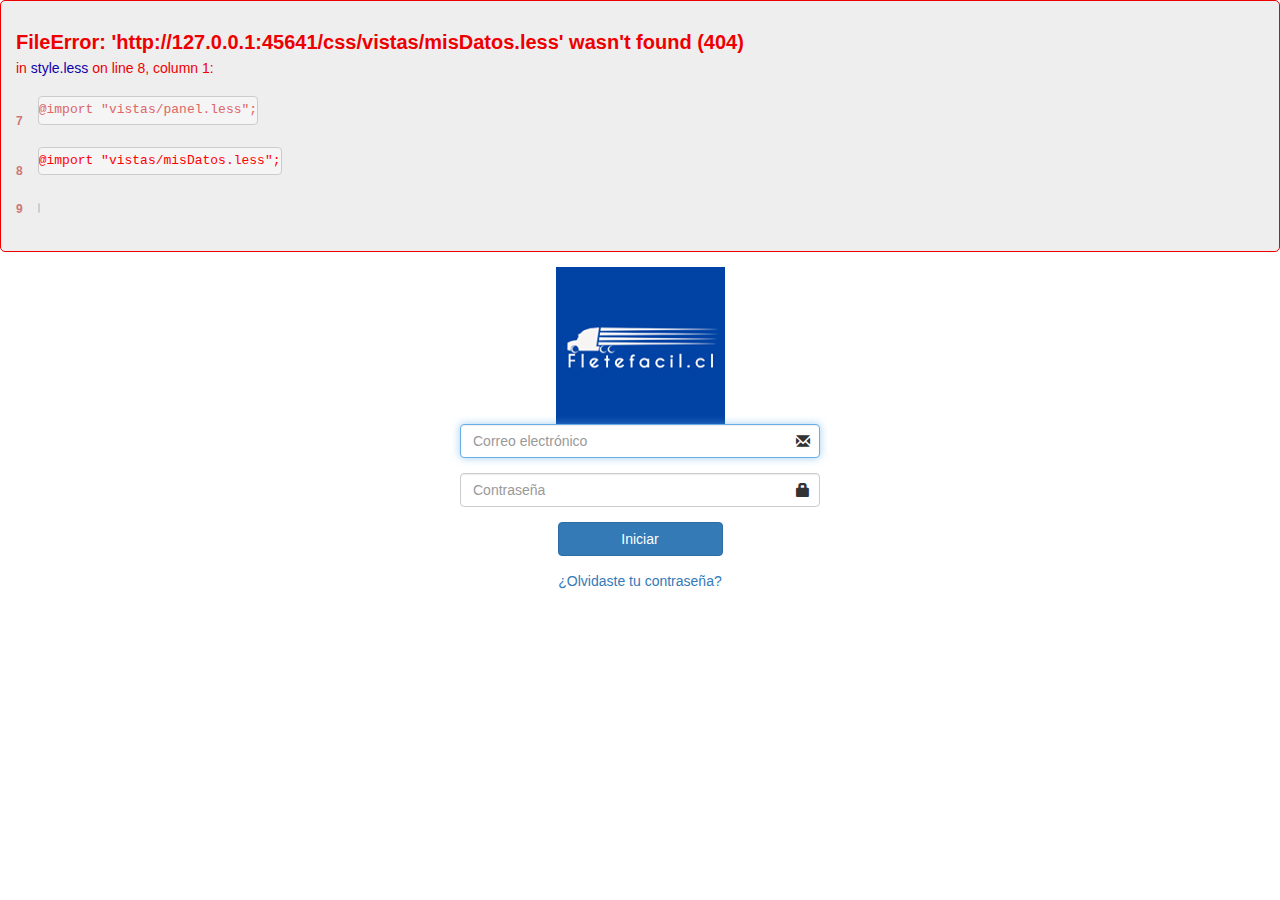
==== index.html @ e95e44e0 "Inicio de la app" ====
<!DOCTYPE html>
<!--
    Licensed to the Apache Software Foundation (ASF) under one
    or more contributor license agreements.  See the NOTICE file
    distributed with this work for additional information
    regarding copyright ownership.  The ASF licenses this file
    to you under the Apache License, Version 2.0 (the
    "License"); you may not use this file except in compliance
    with the License.  You may obtain a copy of the License at

    http://www.apache.org/licenses/LICENSE-2.0

    Unless required by applicable law or agreed to in writing,
    software distributed under the License is distributed on an
    "AS IS" BASIS, WITHOUT WARRANTIES OR CONDITIONS OF ANY
     KIND, either express or implied.  See the License for the
    specific language governing permissions and limitations
    under the License.
-->
<html>
	<head>
		<meta charset="utf-8">
		<meta http-equiv="X-UA-Compatible" content="IE=edge">
		<meta name="viewport" content="width=device-width, initial-scale=1">
		
		<link href="librerias/bootstrap/css/bootstrap.min.css" rel="stylesheet">
		
		<link rel="stylesheet" href="librerias/awesome/css/font-awesome.min.css" />
		<link rel="stylesheet/less" type="text/css" href="css/style.less"/>
		<!--<link rel="stylesheet" type="text/css" href="css/style.css"/>-->
		<script type="text/javascript" src="cordova.js"></script>
		
		<title>MBC</title>
	</head>
	<body id="login">
		<div class="inicio container">
			<div class="row">
				<div class="col-xs-12">
					<center>
						<img src="img/logo.png" class="img-responsive"/>
					</center>
				</div>
			</div>
			<div class="row">
				<div class="col-xs-10 col-xs-offset-1 col-sm-6 col-sm-offset-3 col-md-4 col-md-offset-4">
					<form onsubmit="javascript: return false" method="post" id="frmLogin" name="frmLogin">
						<div class="form-group has-feedback">
							<input type="email" class="form-control" placeholder="Correo electrónico" id="txtUsuario" name="txtUsuario" autocomplete="no">
							<span class="glyphicon glyphicon-envelope form-control-feedback"></span>
						</div>
						<div class="form-group has-feedback">
							<input type="password" class="form-control" placeholder="Contraseña" id="txtPass" name="txtPass">
							<span class="glyphicon glyphicon-lock form-control-feedback"></span>
						</div>
						<div class="form-group">
							<div class="row">
								<div class="col-xs-6 col-xs-offset-3 text-center">
									<button type="submit" class="btn btn-primary btn-block btn-flat">Iniciar</button>
								</div><!-- /.col -->
							</div>
						</div>
						
						<div class="form-group">
							<div class="row">
								<div class="col-lg-12">
									<div class="text-center">
										<a href="#" tabindex="5" class="" id="lnkLostPass">¿Olvidaste tu contraseña?</a>
									</div>
								</div>
							</div>
						</div>
					</form>
				</div>
			</div>
		</div>
		
		<script src="librerias/jquery.js" type="text/javascript"></script>
		<link rel="stylesheet" href="librerias/plugins/jQueryUI/jquery-ui.css" />
		<script src="librerias/plugins/jQueryUI/jquery-ui.js" type="text/javascript"></script>
		
		<!-- Bootstrap Core JavaScript -->
		<script src="librerias/bootstrap/js/bootstrap.min.js" type="text/javascript"></script>
		
		<script src="librerias/plugins/alertify.js/lib/alertify.js"></script>
		<link rel="stylesheet" href="librerias/plugins/alertify.js/themes/alertify.core.css" />
		<link rel="stylesheet" href="librerias/plugins/alertify.js/themes/alertify.default.css" />
		
		<script type="text/javascript" src="librerias/plugins/validate/validate.js"></script>
		<script type="text/javascript" src="librerias/plugins/validate/validate.es.js"></script>
	
		<script src="librerias/less.min.js" type="text/javascript"></script>
		<script type="text/javascript" src="js/functions.js"></script>
		<script type="text/javascript" src="js/modelo/transportista.class.js"></script>
		<script type="text/javascript" src="js/login.js"></script>
	</body>
</html>
---- css/style.css ----
.sombra {
  box-shadow: 2px 2px 5px #B2DFDB;
}
.sombra {
  box-shadow: 2px 2px 5px #B2DFDB;
}
.modal .modal-header {
  background: #4060A6;
  /* For browsers that do not support gradients */
  background: -webkit-linear-gradient(#4060A6, #5177C8);
  /* For Safari 5.1 to 6.0 */
  background: -o-linear-gradient(#4060A6, #5177C8);
  /* For Opera 11.1 to 12.0 */
  background: -moz-linear-gradient(#4060A6, #5177C8);
  /* For Firefox 3.6 to 15 */
  background: linear-gradient(#4060A6, #5177C8);
  /* Standard syntax */
  color: white;
}
.modal .modal-body {
  overflow-y: auto;
}
@media (max-width: 728px) {
  .modal .modal-body {
    max-height: 350px;
  }
}
form input.validateError,
form input.validateError:focus {
  border: 1px solid orange;
}
form label.validateError {
  color: red;
  font-size: 12px;
}
#login {
  background: url("../img/bg_login.jpg") no-repeat center center fixed;
  -webkit-background-size: cover;
  -moz-background-size: cover;
  -o-background-size: cover;
  background-size: cover;
}
#login .inicio {
  top: 100px;
  text-align: center;
  width: 100%;
  position: absolute;
}
#login .inicio img {
  margin-bottom: 20px;
}
#home {
  background: url("../img/bg_login.jpg") no-repeat center center fixed;
  -webkit-background-size: cover;
  -moz-background-size: cover;
  -o-background-size: cover;
  background-size: cover;
  overflow-y: hidden;
}
#home .navbar {
  z-index: 1;
  border-bottom: none;
}
#home .navbar .navbar-header .navbar-brand {
  font-family: 'Pacifico', cursive;
  color: #4F4F4F;
}
#home .navbar .navbar-header .navbar-brand span {
  margin-left: 10px;
}
#home .navbar .navbar-header img {
  width: 35px;
  display: inline;
}
#home .navbar.navbar-fixed-top {
  background: none;
}
#home .navbar.navbar-fixed-bottom {
  background: rgba(211, 211, 211, 0.3);
  display: flex;
  justify-content: center;
  margin-top: 70px;
}
#home .navbar.navbar-fixed-bottom .menu div.boton-menu {
  float: left;
  width: 100px;
  text-align: center;
}
#home #modulo {
  margin-top: 55px;
  margin-bottom: 56px;
  overflow-y: scroll;
}
#home #modulo .container {
  background: rgba(255, 255, 255, 0.8);
  padding-top: 10px;
  padding-bottom: 10px;
}
#home #modulo .page-header {
  margin-top: 5px;
  border-bottom-color: #295179;
}
#home #modulo .page-header h1 {
  font-size: 16px;
  color: #295179;
  margin: 0px;
}
@media (max-width: 728px) {
  #home #modulo #misDatos #fotoPerfil {
    width: 90px;
  }
}
@media (min-width: 728px + 1) {
  #home #modulo #misDatos #fotoPerfil {
    width: 150px;
  }
}
#home #modulo .reparaciones #opciones img {
  height: 100px;
}
#home #modulo .reparaciones #mapaSitio {
  height: 150px;
  margin-bottom: 10px;
}
#winMensajes #dvMensajes {
  overflow-y: scroll;
}
@media (max-width: 728px) {
  #winMensajes #dvMensajes {
    max-height: 230px;
  }
}
@media (max-width: 940px) {
  #winMensajes #dvMensajes {
    max-height: 330px;
  }
}
#WindowLoad {
  position: fixed;
  top: 0px;
  left: 0px;
  z-index: 3200;
  opacity: 0.8;
  background: #000000;
  /* For browsers that do not support gradients */
  background: -webkit-linear-gradient(#000000, #423C37);
  /* For Safari 5.1 to 6.0 */
  background: -o-linear-gradient(#000000, #423C37);
  /* For Opera 11.1 to 12.0 */
  background: -moz-linear-gradient(#000000, #423C37);
  /* For Firefox 3.6 to 15 */
  background: linear-gradient(#000000, #423C37);
  /* Standard syntax */
  color: white;
}
#WindowLoad img {
  width: 50%;
}

/*# sourceMappingURL=style.css.map */
---- librerias/plugins/alertify.js/themes/alertify.core.css ----
.alertify-show,
.alertify-log {
	-webkit-transition: all 500ms cubic-bezier(0.175, 0.885, 0.320, 1); /* older webkit */
	-webkit-transition: all 500ms cubic-bezier(0.175, 0.885, 0.320, 1.275);
	   -moz-transition: all 500ms cubic-bezier(0.175, 0.885, 0.320, 1.275);
	    -ms-transition: all 500ms cubic-bezier(0.175, 0.885, 0.320, 1.275);
	     -o-transition: all 500ms cubic-bezier(0.175, 0.885, 0.320, 1.275);
	        transition: all 500ms cubic-bezier(0.175, 0.885, 0.320, 1.275); /* easeOutBack */
}
.alertify-hide {
	-webkit-transition: all 250ms cubic-bezier(0.600, 0, 0.735, 0.045); /* older webkit */
	-webkit-transition: all 250ms cubic-bezier(0.600, -0.280, 0.735, 0.045);
	   -moz-transition: all 250ms cubic-bezier(0.600, -0.280, 0.735, 0.045);
	    -ms-transition: all 250ms cubic-bezier(0.600, -0.280, 0.735, 0.045);
	     -o-transition: all 250ms cubic-bezier(0.600, -0.280, 0.735, 0.045);
	        transition: all 250ms cubic-bezier(0.600, -0.280, 0.735, 0.045); /* easeInBack */
}
.alertify-cover {
	position: fixed; z-index: 99999;
	top: 0; right: 0; bottom: 0; left: 0;
}
.alertify {
	position: fixed; z-index: 99999;
	top: 50px; left: 50%;
	width: 550px;
	margin-left: -275px;
}
	.alertify-hidden {
		top: -50px;
		visibility: hidden;
	}
.alertify-logs {
	position: fixed;
	z-index: 5000;
	bottom: 10px;
	right: 10px;
	width: 300px;
}
	.alertify-log {
		display: block;
		margin-top: 10px;
		position: relative;
		right: -300px;
	}
	.alertify-log-show {
		right: 0;
	}
	.alertify-dialog {
		padding: 25px;
	}
		.alertify-resetFocus {
			border: 0;
			clip: rect(0 0 0 0);
			height: 1px;
			margin: -1px;
			overflow: hidden;
			padding: 0;
			position: absolute;
			width: 1px;
		}
		.alertify-inner {
			text-align: center;
		}
		.alertify-text {
			margin-bottom: 15px;
			width: 100%;
			-webkit-box-sizing: border-box;
			   -moz-box-sizing: border-box;
			        box-sizing: border-box;
			font-size: 100%;
		}
		.alertify-buttons {
		}
			.alertify-button {
				/* line-height and font-size for input button */
				line-height: 1.5;
				font-size: 100%;
				display: inline-block;
				cursor: pointer;
				margin-left: 5px;
			}

@media only screen and (max-width: 680px) {
	.alertify,
	.alertify-logs {
		width: 90%;
		-webkit-box-sizing: border-box;
		   -moz-box-sizing: border-box;
		        box-sizing: border-box;
	}
	.alertify {
		left: 5%;
		margin: 0;
	}
}
---- librerias/plugins/alertify.js/themes/alertify.default.css ----
/**
 * Default Look and Feel
 */
.alertify,
.alertify-log {
	font-family: sans-serif;
}
.alertify {
	background: #FFF;
	border: 10px solid #000000; /* browsers that don't support rgba */
	border: 2px solid #000000;
	border-radius: 8px;
	box-shadow: 0 3px 3px rgba(0,0,0,.3);
	-webkit-background-clip: padding;     /* Safari 4? Chrome 6? */
	   -moz-background-clip: padding;     /* Firefox 3.6 */
	        background-clip: padding-box; /* Firefox 4, Safari 5, Opera 10, IE 9 */
}
.alertify-text {
	border: 1px solid #CCC;
	padding: 10px;
	border-radius: 4px;
}
.alertify-button {
	border-radius: 4px;
	color: #FFF;
	font-weight: bold;
	padding: 6px 15px;
	text-decoration: none;
	text-shadow: 1px 1px 0 rgba(0,0,0,.5);
	/*
	box-shadow: inset 0 1px 0 0 rgba(255,255,255,.5);
	background-image: -webkit-linear-gradient(top, rgba(255,255,255,.3), rgba(255,255,255,0));
	background-image:    -moz-linear-gradient(top, rgba(255,255,255,.3), rgba(255,255,255,0));
	background-image:     -ms-linear-gradient(top, rgba(255,255,255,.3), rgba(255,255,255,0));
	background-image:      -o-linear-gradient(top, rgba(255,255,255,.3), rgba(255,255,255,0));
	background-image:         linear-gradient(top, rgba(255,255,255,.3), rgba(255,255,255,0));
	*/
}
.alertify-button:hover,
.alertify-button:focus {
	outline: none;
	/*
	background-image: -webkit-linear-gradient(top, rgba(0,0,0,.1), rgba(0,0,0,0));
	background-image:    -moz-linear-gradient(top, rgba(0,0,0,.1), rgba(0,0,0,0));
	background-image:     -ms-linear-gradient(top, rgba(0,0,0,.1), rgba(0,0,0,0));
	background-image:      -o-linear-gradient(top, rgba(0,0,0,.1), rgba(0,0,0,0));
	background-image:         linear-gradient(top, rgba(0,0,0,.1), rgba(0,0,0,0));
	*/
	
	color: #FFA;
}
.alertify-button:active {
	position: relative;
	top: 1px;
}
	.alertify-button-cancel {
		background-color: #FE1A00;
		border: 1px solid #D83526;
	}
	.alertify-button-ok {
		background-color: #5CB811;
		border: 1px solid #3B7808;
	}
.alertify-log {
	background: #1F1F1F;
	background: rgba(0,0,0,.9);
	padding: 15px;
	border-radius: 4px;
	color: #FFF;
	text-shadow: -1px -1px 0 rgba(0,0,0,.5);
}
	.alertify-log-error {
		background: #FE1A00;
		background: rgba(254,26,0,.9);
	}
	.alertify-log-success {
		background: #5CB811;
		background: rgba(92,184,17,.9);
	}
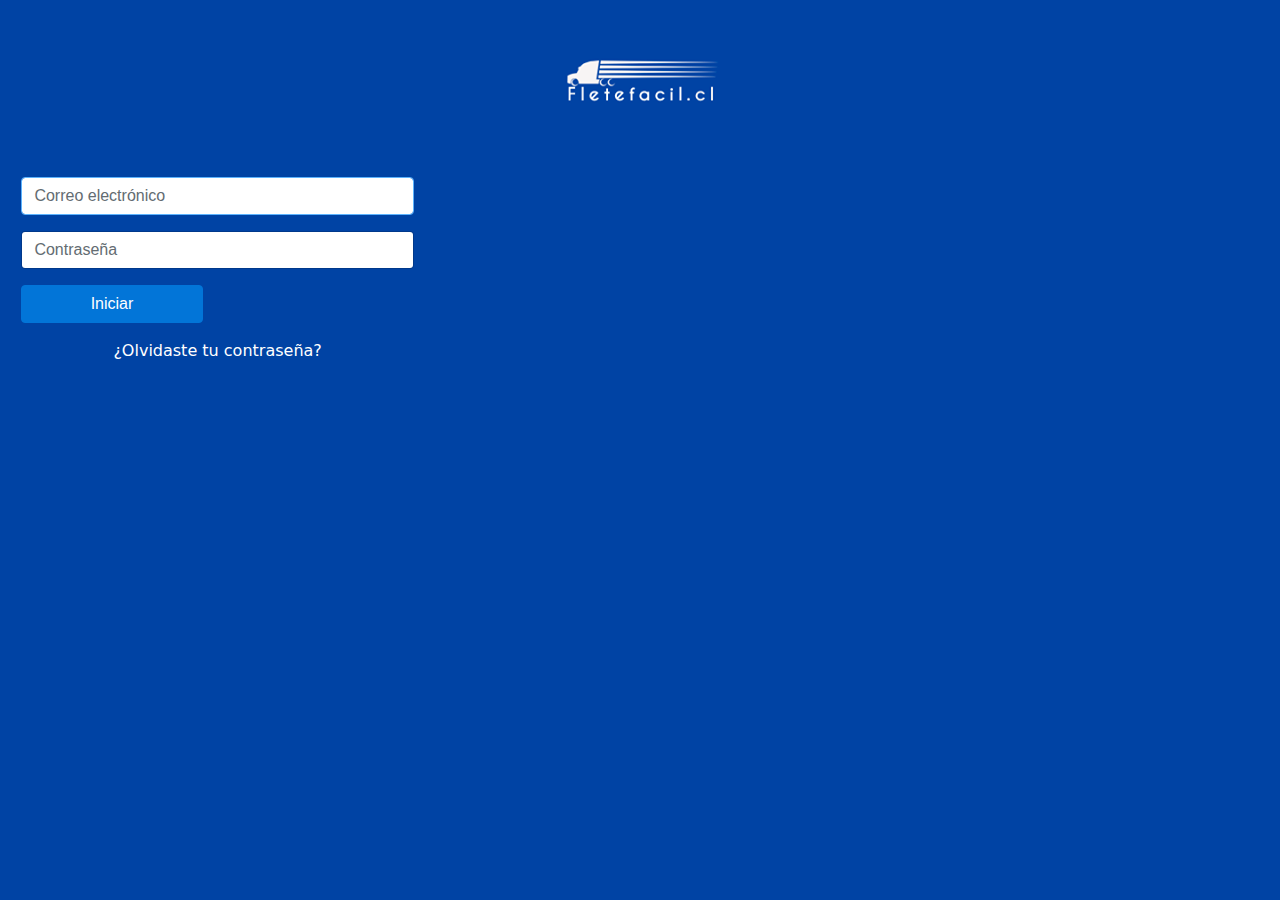
==== commit ba173943: "Corrección de errores" ====
--- a/index.html
+++ b/index.html
@@ -26,23 +26,24 @@
 		<link href="librerias/bootstrap/css/bootstrap.min.css" rel="stylesheet">
 		
 		<link rel="stylesheet" href="librerias/awesome/css/font-awesome.min.css" />
-		<link rel="stylesheet/less" type="text/css" href="css/style.less"/>
-		<!--<link rel="stylesheet" type="text/css" href="css/style.css"/>-->
+		<!--<link rel="stylesheet/less" type="text/css" href="css/style.less"/>-->
+		<link rel="stylesheet" type="text/css" href="css/style.css"/>
 		<script type="text/javascript" src="cordova.js"></script>
-		
-		<title>MBC</title>
+		<link rel="stylesheet" href="librerias/plugins/tether/css/tether-theme-basic.min.css" />
+        <link rel="stylesheet" href="librerias/plugins/tether/css/tether.min.css" />
+		<title>Flete Fácil</title>
 	</head>
 	<body id="login">
 		<div class="inicio container">
 			<div class="row">
-				<div class="col-xs-12">
+				<div class="col-12">
 					<center>
 						<img src="img/logo.png" class="img-responsive"/>
 					</center>
 				</div>
 			</div>
 			<div class="row">
-				<div class="col-xs-10 col-xs-offset-1 col-sm-6 col-sm-offset-3 col-md-4 col-md-offset-4">
+				<div class="col-sm-10 col-sm-offset-1 col-sm-6 col-sm-offset-3 col-md-4 col-md-offset-4">
 					<form onsubmit="javascript: return false" method="post" id="frmLogin" name="frmLogin">
 						<div class="form-group has-feedback">
 							<input type="email" class="form-control" placeholder="Correo electrónico" id="txtUsuario" name="txtUsuario" autocomplete="no">
@@ -54,7 +55,7 @@
 						</div>
 						<div class="form-group">
 							<div class="row">
-								<div class="col-xs-6 col-xs-offset-3 text-center">
+								<div class="col-sm-6 col-sm-offset-3 text-center">
 									<button type="submit" class="btn btn-primary btn-block btn-flat">Iniciar</button>
 								</div><!-- /.col -->
 							</div>
@@ -77,7 +78,7 @@
 		<script src="librerias/jquery.js" type="text/javascript"></script>
 		<link rel="stylesheet" href="librerias/plugins/jQueryUI/jquery-ui.css" />
 		<script src="librerias/plugins/jQueryUI/jquery-ui.js" type="text/javascript"></script>
-		
+		<script src="librerias/plugins/tether/js/tether.js"></script>
 		<!-- Bootstrap Core JavaScript -->
 		<script src="librerias/bootstrap/js/bootstrap.min.js" type="text/javascript"></script>
 		
@@ -88,7 +89,7 @@
 		<script type="text/javascript" src="librerias/plugins/validate/validate.js"></script>
 		<script type="text/javascript" src="librerias/plugins/validate/validate.es.js"></script>
 	
-		<script src="librerias/less.min.js" type="text/javascript"></script>
+		<!--<script src="librerias/less.min.js" type="text/javascript"></script>-->
 		<script type="text/javascript" src="js/functions.js"></script>
 		<script type="text/javascript" src="js/modelo/transportista.class.js"></script>
 		<script type="text/javascript" src="js/login.js"></script>
--- a/css/style.css
+++ b/css/style.css
@@ -5,15 +5,15 @@
   box-shadow: 2px 2px 5px #B2DFDB;
 }
 .modal .modal-header {
-  background: #4060A6;
+  background: #4060a6;
   /* For browsers that do not support gradients */
-  background: -webkit-linear-gradient(#4060A6, #5177C8);
+  background: -webkit-linear-gradient(#4060a6, #5177c8);
   /* For Safari 5.1 to 6.0 */
-  background: -o-linear-gradient(#4060A6, #5177C8);
+  background: -o-linear-gradient(#4060a6, #5177c8);
   /* For Opera 11.1 to 12.0 */
-  background: -moz-linear-gradient(#4060A6, #5177C8);
+  background: -moz-linear-gradient(#4060a6, #5177c8);
   /* For Firefox 3.6 to 15 */
-  background: linear-gradient(#4060A6, #5177C8);
+  background: linear-gradient(#4060a6, #5177c8);
   /* Standard syntax */
   color: white;
 }
@@ -34,42 +34,69 @@
   font-size: 12px;
 }
 #login {
-  background: url("../img/bg_login.jpg") no-repeat center center fixed;
-  -webkit-background-size: cover;
-  -moz-background-size: cover;
-  -o-background-size: cover;
-  background-size: cover;
+  background: #0043a4;
+}
+#login a {
+  color: white;
 }
 #login .inicio {
-  top: 100px;
   text-align: center;
-  width: 100%;
-  position: absolute;
+  width: 99%;
 }
 #login .inicio img {
   margin-bottom: 20px;
 }
 #home {
-  background: url("../img/bg_login.jpg") no-repeat center center fixed;
-  -webkit-background-size: cover;
-  -moz-background-size: cover;
-  -o-background-size: cover;
-  background-size: cover;
   overflow-y: hidden;
+}
+#home #menu {
+  border-bottom: 1px solid #d8d8d8;
+  position: fixed;
+  top: 50px;
+  z-index: 9;
+  background: #0043a4;
+  width: 100%;
+}
+#home #menu a[role=button] {
+  background: #0043a4;
+  border: none;
+  border-right: none;
+  border-radius: inherit;
+  color: white;
+  width: 32%;
+}
+#home #menu a[role=button]:last-child {
+  border: none;
+}
+#home #menu a[role=button] .fa-stack {
+  width: auto;
+}
+#home #menu a[role=button] [campo=nombre] {
+  font-size: 9px;
+  width: 100%;
+  padding-top: 10px;
+  padding-bottom: 0px;
 }
 #home .navbar {
   z-index: 1;
   border-bottom: none;
+  padding: inherit;
+}
+#home .navbar .navbar-header {
+  background: #0043a4;
+  color: white;
+  height: 50px;
 }
 #home .navbar .navbar-header .navbar-brand {
-  font-family: 'Pacifico', cursive;
-  color: #4F4F4F;
+  color: white;
+  float: none;
+  margin-right: 0;
 }
 #home .navbar .navbar-header .navbar-brand span {
   margin-left: 10px;
 }
 #home .navbar .navbar-header img {
-  width: 35px;
+  width: 130px;
   display: inline;
 }
 #home .navbar.navbar-fixed-top {
@@ -87,8 +114,7 @@
   text-align: center;
 }
 #home #modulo {
-  margin-top: 55px;
-  margin-bottom: 56px;
+  margin-top: 70px;
   overflow-y: scroll;
 }
 #home #modulo .container {
@@ -105,35 +131,14 @@
   color: #295179;
   margin: 0px;
 }
-@media (max-width: 728px) {
-  #home #modulo #misDatos #fotoPerfil {
-    width: 90px;
-  }
+#home #modulo div.orden {
+  border: 1px solid #e0e0e0;
+  padding: 15px 15px 15px 15px;
+  margin-bottom: 15px;
+  font-size: 12px;
 }
-@media (min-width: 728px + 1) {
-  #home #modulo #misDatos #fotoPerfil {
-    width: 150px;
-  }
-}
-#home #modulo .reparaciones #opciones img {
-  height: 100px;
-}
-#home #modulo .reparaciones #mapaSitio {
-  height: 150px;
-  margin-bottom: 10px;
-}
-#winMensajes #dvMensajes {
-  overflow-y: scroll;
-}
-@media (max-width: 728px) {
-  #winMensajes #dvMensajes {
-    max-height: 230px;
-  }
-}
-@media (max-width: 940px) {
-  #winMensajes #dvMensajes {
-    max-height: 330px;
-  }
+#home #modulo div.orden .mapa {
+  height: 200px;
 }
 #WindowLoad {
   position: fixed;
@@ -141,16 +146,7 @@
   left: 0px;
   z-index: 3200;
   opacity: 0.8;
-  background: #000000;
-  /* For browsers that do not support gradients */
-  background: -webkit-linear-gradient(#000000, #423C37);
-  /* For Safari 5.1 to 6.0 */
-  background: -o-linear-gradient(#000000, #423C37);
-  /* For Opera 11.1 to 12.0 */
-  background: -moz-linear-gradient(#000000, #423C37);
-  /* For Firefox 3.6 to 15 */
-  background: linear-gradient(#000000, #423C37);
-  /* Standard syntax */
+  background: #0043a4;
   color: white;
 }
 #WindowLoad img {
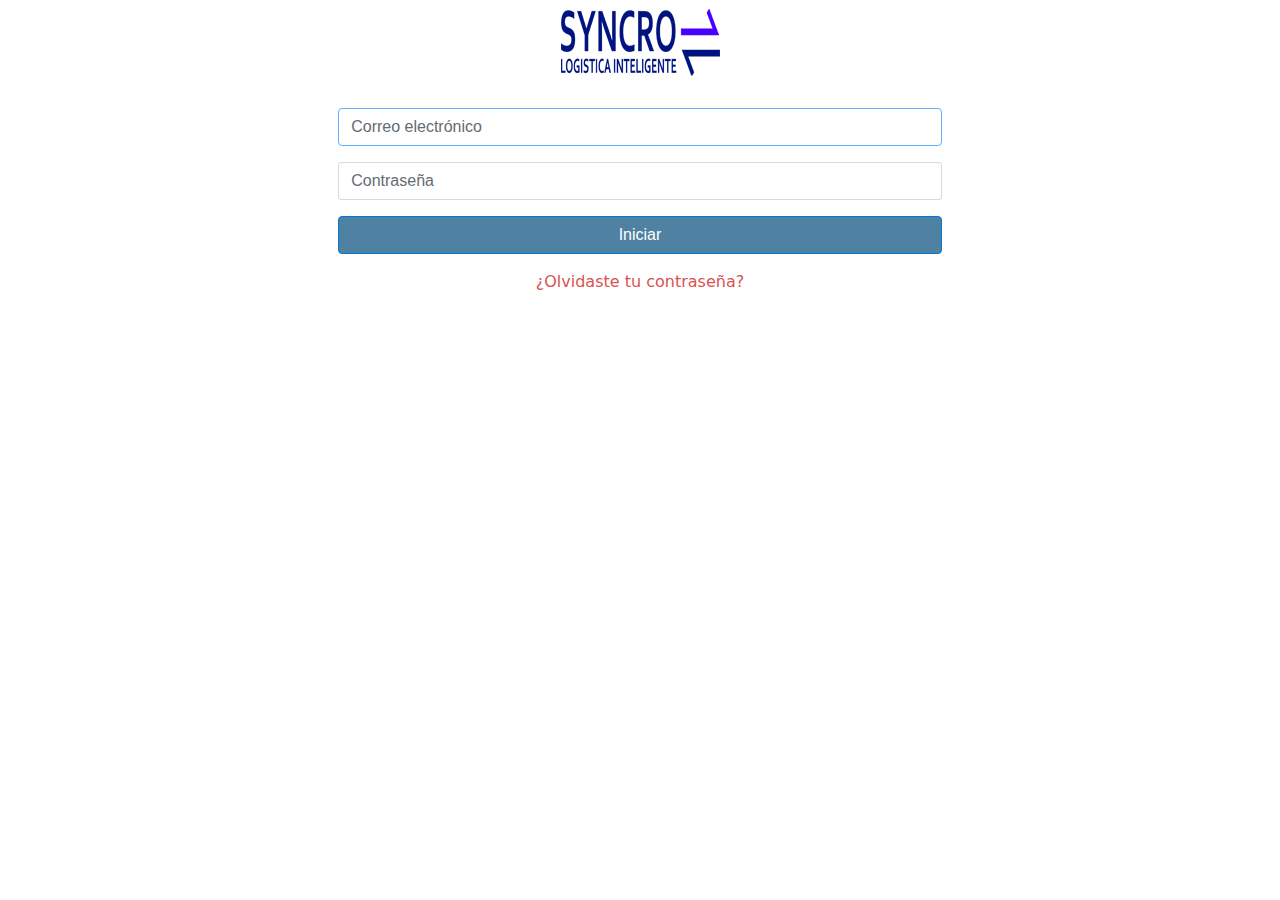
==== commit 4c46c183: "Probando la app de forma local" ====
--- a/index.html
+++ b/index.html
@@ -26,12 +26,12 @@
 		<link href="librerias/bootstrap/css/bootstrap.min.css" rel="stylesheet">
 		
 		<link rel="stylesheet" href="librerias/awesome/css/font-awesome.min.css" />
-		<!--<link rel="stylesheet/less" type="text/css" href="css/style.less"/>-->
-		<link rel="stylesheet" type="text/css" href="css/style.css"/>
+		<link rel="stylesheet/less" type="text/css" href="css/style.less"/>
+		<!--<link rel="stylesheet" type="text/css" href="css/style.css"/>-->
 		<script type="text/javascript" src="cordova.js"></script>
 		<link rel="stylesheet" href="librerias/plugins/tether/css/tether-theme-basic.min.css" />
         <link rel="stylesheet" href="librerias/plugins/tether/css/tether.min.css" />
-		<title>Flete Fácil</title>
+		<title>Syncro</title>
 	</head>
 	<body id="login">
 		<div class="inicio container">
@@ -43,7 +43,7 @@
 				</div>
 			</div>
 			<div class="row">
-				<div class="col-sm-10 col-sm-offset-1 col-sm-6 col-sm-offset-3 col-md-4 col-md-offset-4">
+				<div class="col-xs-10 offset-xs-1 col-sm-6 offset-sm-3 col-md-6 offset-md-3">
 					<form onsubmit="javascript: return false" method="post" id="frmLogin" name="frmLogin">
 						<div class="form-group has-feedback">
 							<input type="email" class="form-control" placeholder="Correo electrónico" id="txtUsuario" name="txtUsuario" autocomplete="no">
@@ -55,7 +55,7 @@
 						</div>
 						<div class="form-group">
 							<div class="row">
-								<div class="col-sm-6 col-sm-offset-3 text-center">
+								<div class="col-12 text-center">
 									<button type="submit" class="btn btn-primary btn-block btn-flat">Iniciar</button>
 								</div><!-- /.col -->
 							</div>
@@ -65,7 +65,7 @@
 							<div class="row">
 								<div class="col-lg-12">
 									<div class="text-center">
-										<a href="#" tabindex="5" class="" id="lnkLostPass">¿Olvidaste tu contraseña?</a>
+										<a href="#" tabindex="5" class="text-danger" id="lnkLostPass">¿Olvidaste tu contraseña?</a>
 									</div>
 								</div>
 							</div>
@@ -89,7 +89,7 @@
 		<script type="text/javascript" src="librerias/plugins/validate/validate.js"></script>
 		<script type="text/javascript" src="librerias/plugins/validate/validate.es.js"></script>
 	
-		<!--<script src="librerias/less.min.js" type="text/javascript"></script>-->
+		<script src="librerias/less.min.js" type="text/javascript"></script>
 		<script type="text/javascript" src="js/functions.js"></script>
 		<script type="text/javascript" src="js/modelo/transportista.class.js"></script>
 		<script type="text/javascript" src="js/login.js"></script>
--- a/css/style.css
+++ b/css/style.css
@@ -5,15 +5,15 @@
   box-shadow: 2px 2px 5px #B2DFDB;
 }
 .modal .modal-header {
-  background: #4060a6;
+  background: #4060A6;
   /* For browsers that do not support gradients */
-  background: -webkit-linear-gradient(#4060a6, #5177c8);
+  background: -webkit-linear-gradient(#4060A6, #5177C8);
   /* For Safari 5.1 to 6.0 */
-  background: -o-linear-gradient(#4060a6, #5177c8);
+  background: -o-linear-gradient(#4060A6, #5177C8);
   /* For Opera 11.1 to 12.0 */
-  background: -moz-linear-gradient(#4060a6, #5177c8);
+  background: -moz-linear-gradient(#4060A6, #5177C8);
   /* For Firefox 3.6 to 15 */
-  background: linear-gradient(#4060a6, #5177c8);
+  background: linear-gradient(#4060A6, #5177C8);
   /* Standard syntax */
   color: white;
 }
@@ -34,7 +34,7 @@
   font-size: 12px;
 }
 #login {
-  background: #0043a4;
+  background: #4e81a2;
 }
 #login a {
   color: white;
@@ -50,20 +50,34 @@
   overflow-y: hidden;
 }
 #home #menu {
-  border-bottom: 1px solid #d8d8d8;
-  position: fixed;
-  top: 50px;
-  z-index: 9;
-  background: #0043a4;
-  width: 100%;
+  background: #4e81a2;
+}
+#home #menu img {
+  width: 150px;
+  margin-bottom: 10px;
+}
+#home #menu .navbar {
+  background: #4e81a2;
+}
+#home #menu .navbar .navbar-toggler {
+  color: white;
+}
+#home #menu .navbar .navbar-brand {
+  color: white;
+  font-size: 16px;
+  text-align: center;
+}
+#home #menu .col-4 {
+  padding-left: 2px;
+  padding-right: 2px;
 }
 #home #menu a[role=button] {
-  background: #0043a4;
+  background: white;
   border: none;
   border-right: none;
   border-radius: inherit;
-  color: white;
-  width: 32%;
+  color: #4e81a2;
+  width: 100%;
 }
 #home #menu a[role=button]:last-child {
   border: none;
@@ -72,49 +86,13 @@
   width: auto;
 }
 #home #menu a[role=button] [campo=nombre] {
-  font-size: 9px;
+  font-size: 11px;
   width: 100%;
   padding-top: 10px;
   padding-bottom: 0px;
 }
-#home .navbar {
-  z-index: 1;
-  border-bottom: none;
-  padding: inherit;
-}
-#home .navbar .navbar-header {
-  background: #0043a4;
-  color: white;
-  height: 50px;
-}
-#home .navbar .navbar-header .navbar-brand {
-  color: white;
-  float: none;
-  margin-right: 0;
-}
-#home .navbar .navbar-header .navbar-brand span {
-  margin-left: 10px;
-}
-#home .navbar .navbar-header img {
-  width: 130px;
-  display: inline;
-}
-#home .navbar.navbar-fixed-top {
-  background: none;
-}
-#home .navbar.navbar-fixed-bottom {
-  background: rgba(211, 211, 211, 0.3);
-  display: flex;
-  justify-content: center;
-  margin-top: 70px;
-}
-#home .navbar.navbar-fixed-bottom .menu div.boton-menu {
-  float: left;
-  width: 100px;
-  text-align: center;
-}
 #home #modulo {
-  margin-top: 70px;
+  margin-top: 10px;
   overflow-y: scroll;
 }
 #home #modulo .container {
@@ -135,10 +113,16 @@
   border: 1px solid #e0e0e0;
   padding: 15px 15px 15px 15px;
   margin-bottom: 15px;
-  font-size: 12px;
+  font-size: 13px;
 }
 #home #modulo div.orden .mapa {
   height: 200px;
+}
+#home #modulo div.listaOrden {
+  font-size: 12px;
+}
+#home #modulo div.listaOrden .badge {
+  font-size: 12px;
 }
 #WindowLoad {
   position: fixed;
@@ -146,11 +130,14 @@
   left: 0px;
   z-index: 3200;
   opacity: 0.8;
-  background: #0043a4;
+  background: #4e81a2;
   color: white;
 }
 #WindowLoad img {
   width: 50%;
 }
+.btn-primary {
+  background: #4e81a2;
+}
 
 /*# sourceMappingURL=style.css.map */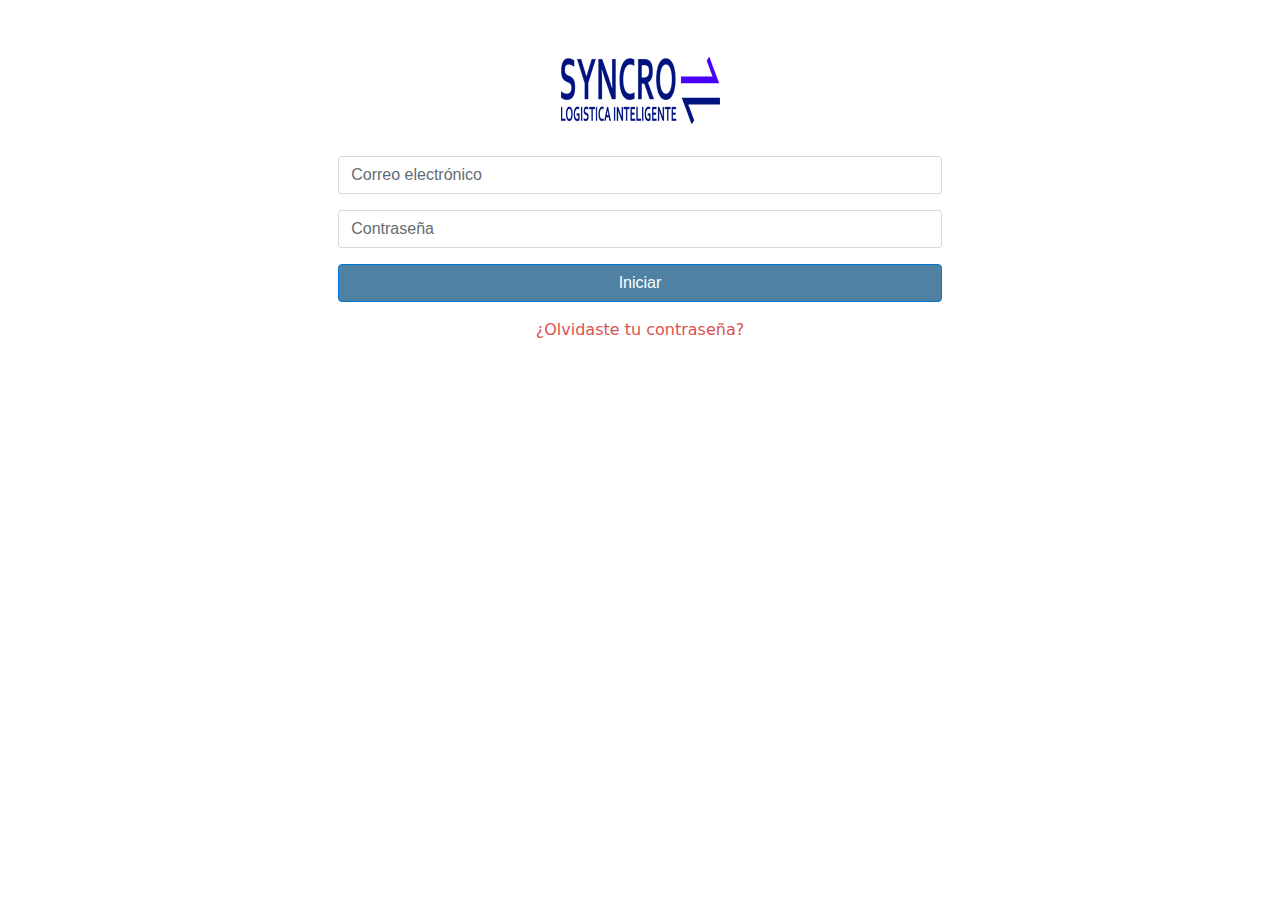
==== commit 9dd20e7c: "Cambio en el nombre de la aplicación y su descripción. Se agregan las notificaciones push" ====
--- a/index.html
+++ b/index.html
@@ -34,6 +34,8 @@
 		<title>Syncro</title>
 	</head>
 	<body id="login">
+		<br />
+		<br />
 		<div class="inicio container">
 			<div class="row">
 				<div class="col-12">
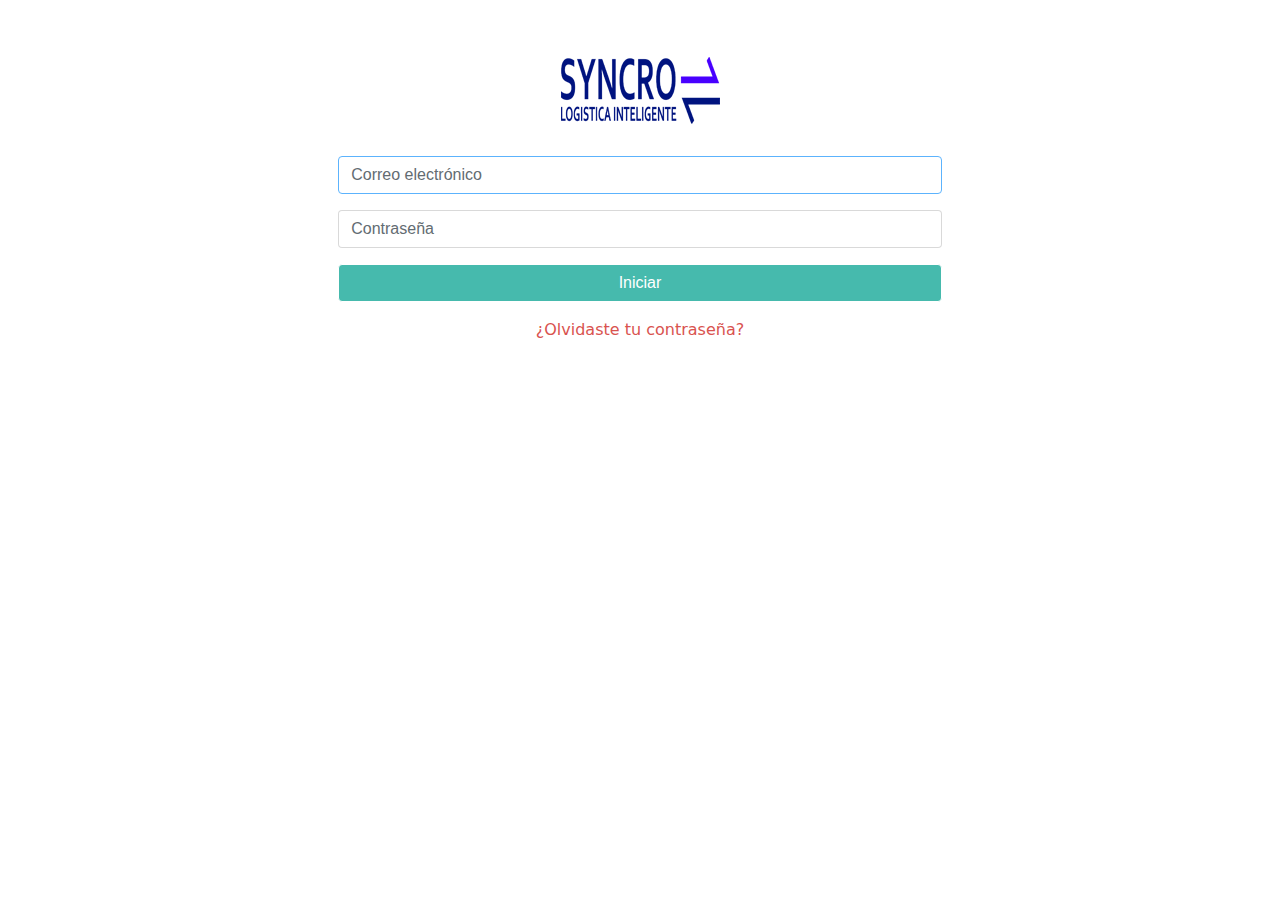
==== commit d32a9f3c: "Se realizaron modificaciones a la maqueta" ====
--- a/index.html
+++ b/index.html
@@ -26,8 +26,8 @@
 		<link href="librerias/bootstrap/css/bootstrap.min.css" rel="stylesheet">
 		
 		<link rel="stylesheet" href="librerias/awesome/css/font-awesome.min.css" />
-		<link rel="stylesheet/less" type="text/css" href="css/style.less"/>
-		<!--<link rel="stylesheet" type="text/css" href="css/style.css"/>-->
+		<!--<link rel="stylesheet/less" type="text/css" href="css/style.less"/>-->
+		<link rel="stylesheet" type="text/css" href="css/style.css"/>
 		<script type="text/javascript" src="cordova.js"></script>
 		<link rel="stylesheet" href="librerias/plugins/tether/css/tether-theme-basic.min.css" />
         <link rel="stylesheet" href="librerias/plugins/tether/css/tether.min.css" />
@@ -91,7 +91,7 @@
 		<script type="text/javascript" src="librerias/plugins/validate/validate.js"></script>
 		<script type="text/javascript" src="librerias/plugins/validate/validate.es.js"></script>
 	
-		<script src="librerias/less.min.js" type="text/javascript"></script>
+		<!--<script src="librerias/less.min.js" type="text/javascript"></script>-->
 		<script type="text/javascript" src="js/functions.js"></script>
 		<script type="text/javascript" src="js/modelo/transportista.class.js"></script>
 		<script type="text/javascript" src="js/login.js"></script>
--- a/css/style.css
+++ b/css/style.css
@@ -5,15 +5,15 @@
   box-shadow: 2px 2px 5px #B2DFDB;
 }
 .modal .modal-header {
-  background: #4060A6;
+  background: #4060a6;
   /* For browsers that do not support gradients */
-  background: -webkit-linear-gradient(#4060A6, #5177C8);
+  background: -webkit-linear-gradient(#4060a6, #5177c8);
   /* For Safari 5.1 to 6.0 */
-  background: -o-linear-gradient(#4060A6, #5177C8);
+  background: -o-linear-gradient(#4060a6, #5177c8);
   /* For Opera 11.1 to 12.0 */
-  background: -moz-linear-gradient(#4060A6, #5177C8);
+  background: -moz-linear-gradient(#4060a6, #5177c8);
   /* For Firefox 3.6 to 15 */
-  background: linear-gradient(#4060A6, #5177C8);
+  background: linear-gradient(#4060a6, #5177c8);
   /* Standard syntax */
   color: white;
 }
@@ -33,12 +33,6 @@
   color: red;
   font-size: 12px;
 }
-#login {
-  background: #4e81a2;
-}
-#login a {
-  color: white;
-}
 #login .inicio {
   text-align: center;
   width: 99%;
@@ -50,14 +44,14 @@
   overflow-y: hidden;
 }
 #home #menu {
-  background: #4e81a2;
+  background: #393d40;
 }
 #home #menu img {
   width: 150px;
   margin-bottom: 10px;
 }
 #home #menu .navbar {
-  background: #4e81a2;
+  background: #393d40;
 }
 #home #menu .navbar .navbar-toggler {
   color: white;
@@ -65,7 +59,6 @@
 #home #menu .navbar .navbar-brand {
   color: white;
   font-size: 16px;
-  text-align: center;
 }
 #home #menu .col-4 {
   padding-left: 2px;
@@ -76,7 +69,7 @@
   border: none;
   border-right: none;
   border-radius: inherit;
-  color: #4e81a2;
+  color: #393d40;
   width: 100%;
 }
 #home #menu a[role=button]:last-child {
@@ -110,19 +103,35 @@
   margin: 0px;
 }
 #home #modulo div.orden {
-  border: 1px solid #e0e0e0;
-  padding: 15px 15px 15px 15px;
   margin-bottom: 15px;
   font-size: 13px;
 }
 #home #modulo div.orden .mapa {
   height: 200px;
 }
+#home #modulo div.orden .presupuesto {
+  font-size: 16px;
+  margin-bottom: 5px;
+}
+#home #modulo div.orden .posiciones {
+  margin-top: 10px;
+}
 #home #modulo div.listaOrden {
   font-size: 12px;
 }
 #home #modulo div.listaOrden .badge {
   font-size: 12px;
+  background: #8ac247;
+  font-weight: normal;
+  border-radius: 30px 30px 30px 30px;
+  -moz-border-radius: 30px 30px 30px 30px;
+  -webkit-border-radius: 30px 30px 30px 30px;
+}
+#home .footer {
+  position: relative;
+  margin-top: -40px;
+  height: 40px;
+  clear: both;
 }
 #WindowLoad {
   position: fixed;
@@ -130,14 +139,28 @@
   left: 0px;
   z-index: 3200;
   opacity: 0.8;
-  background: #4e81a2;
+  background: #393d40;
   color: white;
 }
 #WindowLoad img {
   width: 50%;
 }
+.text-success {
+  color: #46baad !important;
+}
 .btn-primary {
-  background: #4e81a2;
+  background: #46baad;
+  border-color: inherit;
+}
+.btn-primary:hover {
+  background: #24988b;
+  border-color: #3d8f86;
+}
+.btn-primary.btn-sm {
+  font-size: 10px;
+}
+nav.footer .btn-primary {
+  font-size: 10px;
 }
 
 /*# sourceMappingURL=style.css.map */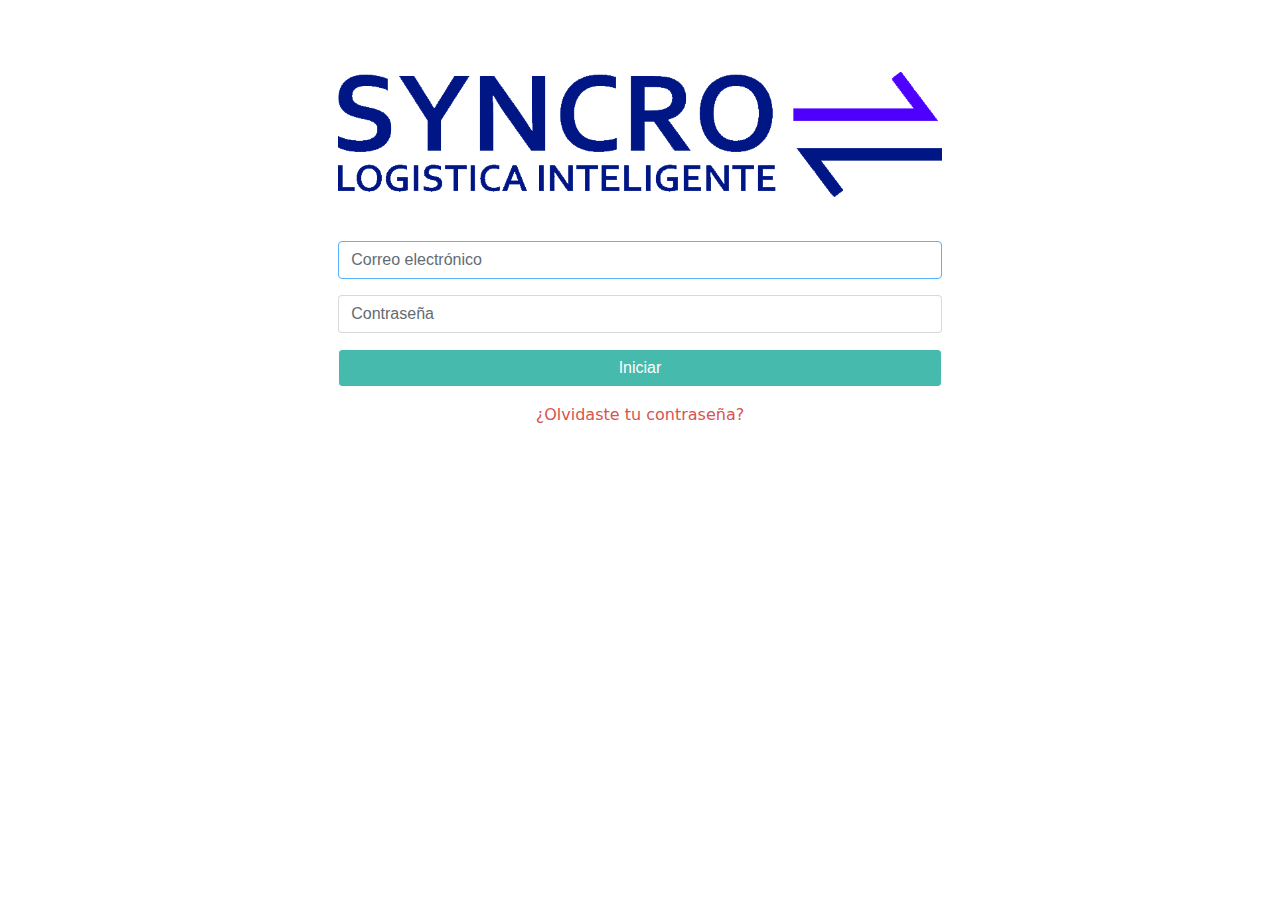
==== commit 5ad885f9: "Incluyendo el botón home en el menú principal" ====
--- a/index.html
+++ b/index.html
@@ -37,13 +37,15 @@
 		<br />
 		<br />
 		<div class="inicio container">
+			<br />
 			<div class="row">
-				<div class="col-12">
+				<div class="col-12 offset-sm-3 col-sm-6">
 					<center>
-						<img src="img/logo.png" class="img-responsive"/>
+						<img src="img/logo.png" style="width: 100%" class="img-responsive"/>
 					</center>
 				</div>
 			</div>
+			<br />
 			<div class="row">
 				<div class="col-xs-10 offset-xs-1 col-sm-6 offset-sm-3 col-md-6 offset-md-3">
 					<form onsubmit="javascript: return false" method="post" id="frmLogin" name="frmLogin">
--- a/css/style.css
+++ b/css/style.css
@@ -52,6 +52,12 @@
 }
 #home #menu .navbar {
   background: #393d40;
+}
+#home #menu .navbar a {
+  color: white;
+  position: absolute;
+  right: 3rem;
+  margin-top: 3px;
 }
 #home #menu .navbar .navbar-toggler {
   color: white;
@@ -129,7 +135,7 @@
 }
 #home .footer {
   position: relative;
-  margin-top: -40px;
+  margin-top: -50px;
   height: 40px;
   clear: both;
 }
@@ -159,8 +165,29 @@
 .btn-primary.btn-sm {
   font-size: 10px;
 }
+#alertify .btn {
+  margin-left: 2px;
+  margin-right: 2px;
+}
+#alertify .btn-muted {
+  background: #393d40;
+  color: white;
+  border: none;
+}
+#alertify .btn-muted:hover,
+#alertify .btn-muted:focus {
+  color: white;
+}
+#alertify .btn-primary {
+  border: none;
+}
+#alertify .btn-primary:hover,
+#alertify .btn-primary:focus {
+  color: white;
+}
 nav.footer .btn-primary {
-  font-size: 10px;
+  font-size: 12px;
+  height: 40px;
 }
 
 /*# sourceMappingURL=style.css.map */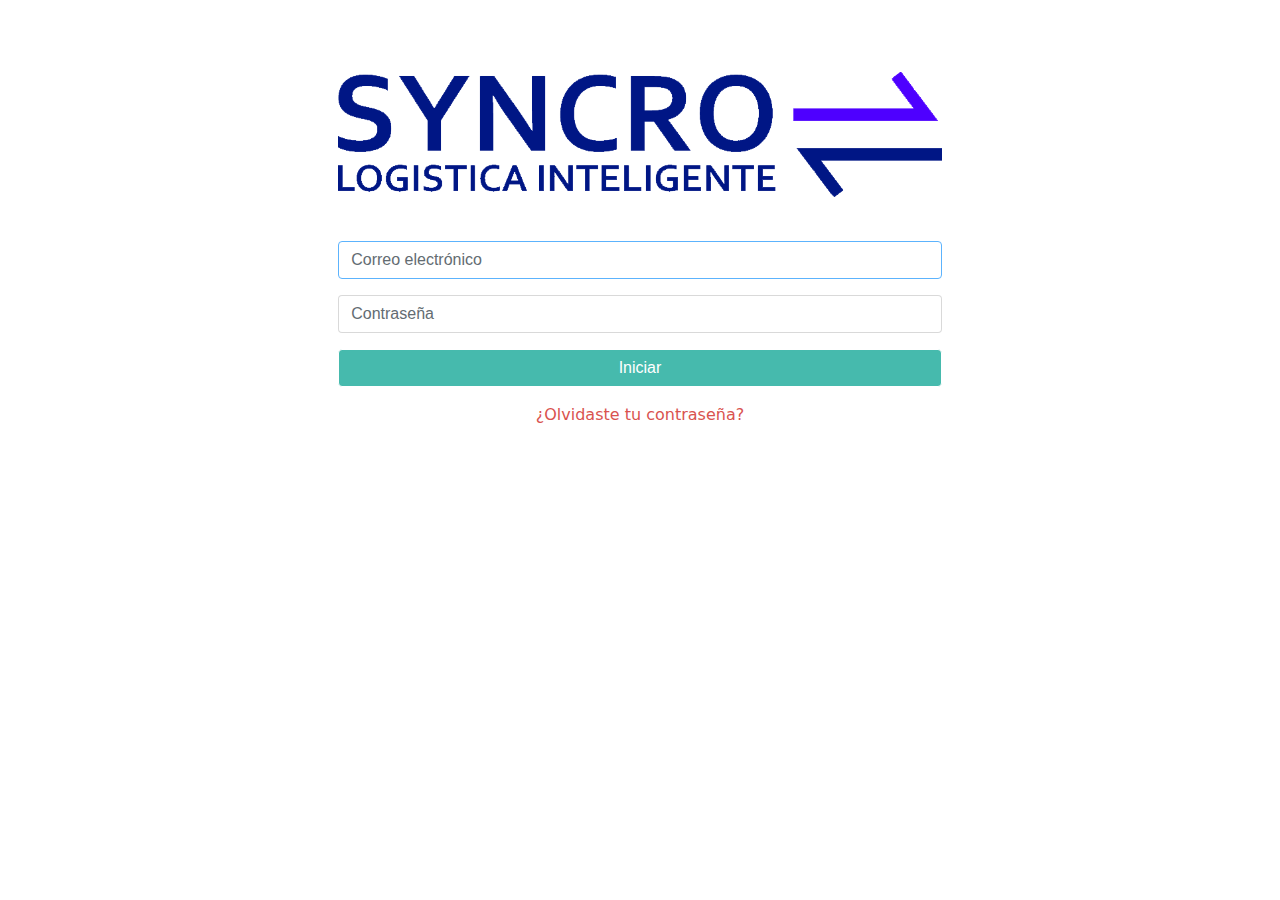
==== commit 46aab5a1: "Actualización de la app con los nuevos requerimientos" ====
--- a/index.html
+++ b/index.html
@@ -95,7 +95,7 @@
 	
 		<!--<script src="librerias/less.min.js" type="text/javascript"></script>-->
 		<script type="text/javascript" src="js/functions.js"></script>
-		<script type="text/javascript" src="js/modelo/transportista.class.js"></script>
+		<script type="text/javascript" src="js/modelo/chofer.class.js"></script>
 		<script type="text/javascript" src="js/login.js"></script>
 	</body>
 </html>
--- a/css/style.css
+++ b/css/style.css
@@ -5,15 +5,15 @@
   box-shadow: 2px 2px 5px #B2DFDB;
 }
 .modal .modal-header {
-  background: #4060a6;
+  background: #4060A6;
   /* For browsers that do not support gradients */
-  background: -webkit-linear-gradient(#4060a6, #5177c8);
+  background: -webkit-linear-gradient(#4060A6, #5177C8);
   /* For Safari 5.1 to 6.0 */
-  background: -o-linear-gradient(#4060a6, #5177c8);
+  background: -o-linear-gradient(#4060A6, #5177C8);
   /* For Opera 11.1 to 12.0 */
-  background: -moz-linear-gradient(#4060a6, #5177c8);
+  background: -moz-linear-gradient(#4060A6, #5177C8);
   /* For Firefox 3.6 to 15 */
-  background: linear-gradient(#4060a6, #5177c8);
+  background: linear-gradient(#4060A6, #5177C8);
   /* Standard syntax */
   color: white;
 }
@@ -189,5 +189,9 @@
   font-size: 12px;
   height: 40px;
 }
+#lstImg img {
+  width: 200px;
+  height: 200px;
+}
 
 /*# sourceMappingURL=style.css.map */